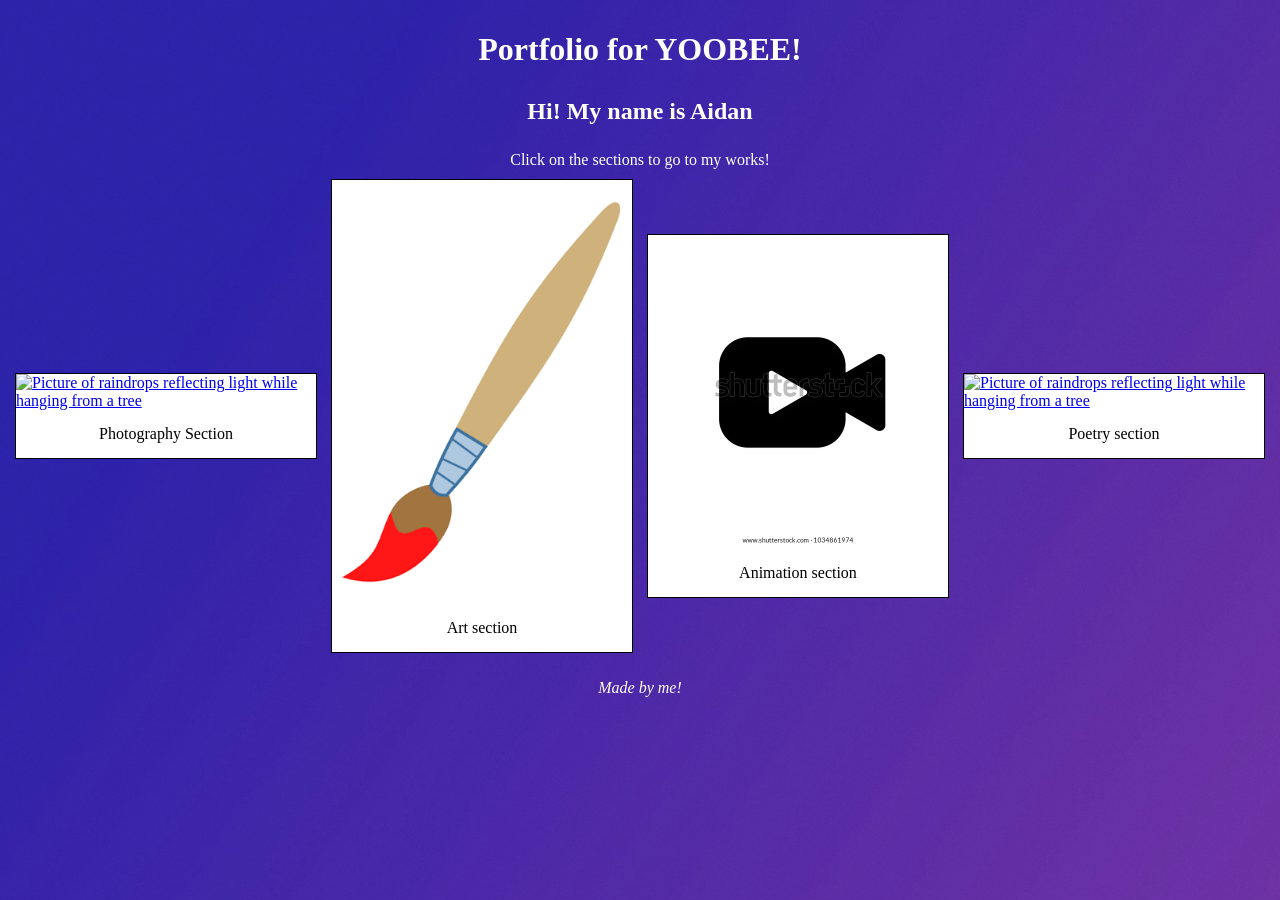
==== index.html @ 34c96be7 "portfolio" ====
<!DOCTYPE html>
<html lang="en">
<head>
    <meta charset="UTF-8">
    <meta name="viewport" content="width=device-width, initial-scale=1.0">
    <title>Portfolio</title>
    <link rel="stylesheet" href="style.css">
</head>
<body>
    <h1 class="middle-txt"><span class="highlight">Portfolio for YOOBEE!</span></h1>
    <h2 class="middle-txt"><span class="highlight">Hi! My name is Aidan</span></h2>
    <p class="middle-txt"><span class="highlight">Click on the sections to go to my works!</span></p>
<div class="options">
        <div class="gallery-item-t">
            <a target="_blank" href="info/photos.html">
                <img class="gallery-img-t" src="img\camera.jpg" alt="Picture of raindrops reflecting light while hanging from a tree" width="3060" height="4080">
            </a>
            <div class="desc"> Photography Section </div>
        </div>
<br> 
        <div class="gallery-item-t">
            <a target="_blank" href="info/art.html">
                <img class="gallery-img-t" src="img/images.png" alt="Picture of raindrops reflecting light while hanging from a tree" width="3060" height="4080">
            </a>
            <div class="desc"> Art section </div>
        </div>
<br> 
        <div class="gallery-item-t">
            <a target="_blank" href="info/Animation.html">
                <img class="gallery-img-t" src="img\Video.webp" alt="Picture of raindrops reflecting light while hanging from a tree" width="3060" height="4080">
            </a>
            <div class="desc"> Animation section </div>
        </div>
<br>
        <div class="gallery-item-t">
            <a target="_blank" href="info/Poetry.html">
                <img class="gallery-img-t" src="img\Poetry.jpg" alt="Picture of raindrops reflecting light while hanging from a tree" width="3060" height="4080">
            </a>
            <div class="desc"> Poetry section </div>
        </div>
</div>
    <footer>
        <address class="middle-txt-a"> 
            <p> Made by me! </p>
        </address>
    </footer>
</body>
</html>
---- style.css ----
body {
  background-image: url('img/background.jpg');
}

.highlight {
  background-color: transparent;
  display: inline;
}

.middle-txt {
    margin-bottom: 10px;
    text-align: center;
    font-family: "Times New Roman", Times, sans-serif;
    padding-top: 10px;
    color: white;
}

.middle-txt-p {
    margin-bottom: 10px;
    text-align: center;
    font-family: "Times New Roman", Times, sans-serif;
    padding-top: 10px;
    color: black;
    font-size: larger;
}

.img-gallery {
  display: flex;
  flex-wrap: wrap;
  padding-top: 150px;
}

.gallery-item {
    margin: auto;
    border: 1px solid black;
    width: 250px;
    background-color: white;
}

.gallery-item-h {
    margin: auto;
    border: 1px solid black;
    width: 445px;
    background-color: white;
}

.gallery-item-h2 {
    margin: auto;
    border: 1px solid black;
    width: 407px;
    background-color: white;
}

.desc {
  padding: 15px;
  text-align: center;

}

.gallery-img {
  width: 100%;
  height: auto;
}

.wild-img {
  padding-left: 37.5%;
  width: 25%;
  height: auto;
}

.wild-vid {
  padding-left: 30%;
  width: 40%;
  height: auto;
}

.wild-img-h {
  padding-left: 30%;
  width: 40%;
  height: auto;
}

.writing {
  display: flex;
  flex-wrap: wrap;
  padding-top: 150px;
  padding-bottom: 100px;
}

.options {
  display: flex;
}

.gallery-item-t {
    margin: auto;
    border: 1px solid black;
    width: 300px;
    background-color: white;
}

.gallery-img-t {
  width: 100%;
  height: auto;
}

.middle-txt-a {
  margin-bottom: 10px;
  text-align: center;
  font-family: "Times New Roman", Times, sans-serif;
  padding-top: 10px;
  color: white;
  display: block;
  font-style: italic;
}

.poem-back {
  margin-left: 20%;
  margin-right: 20%;
  background-color: white;
  border: 1px solid black;
}

a:visited {
  color: orange;
}
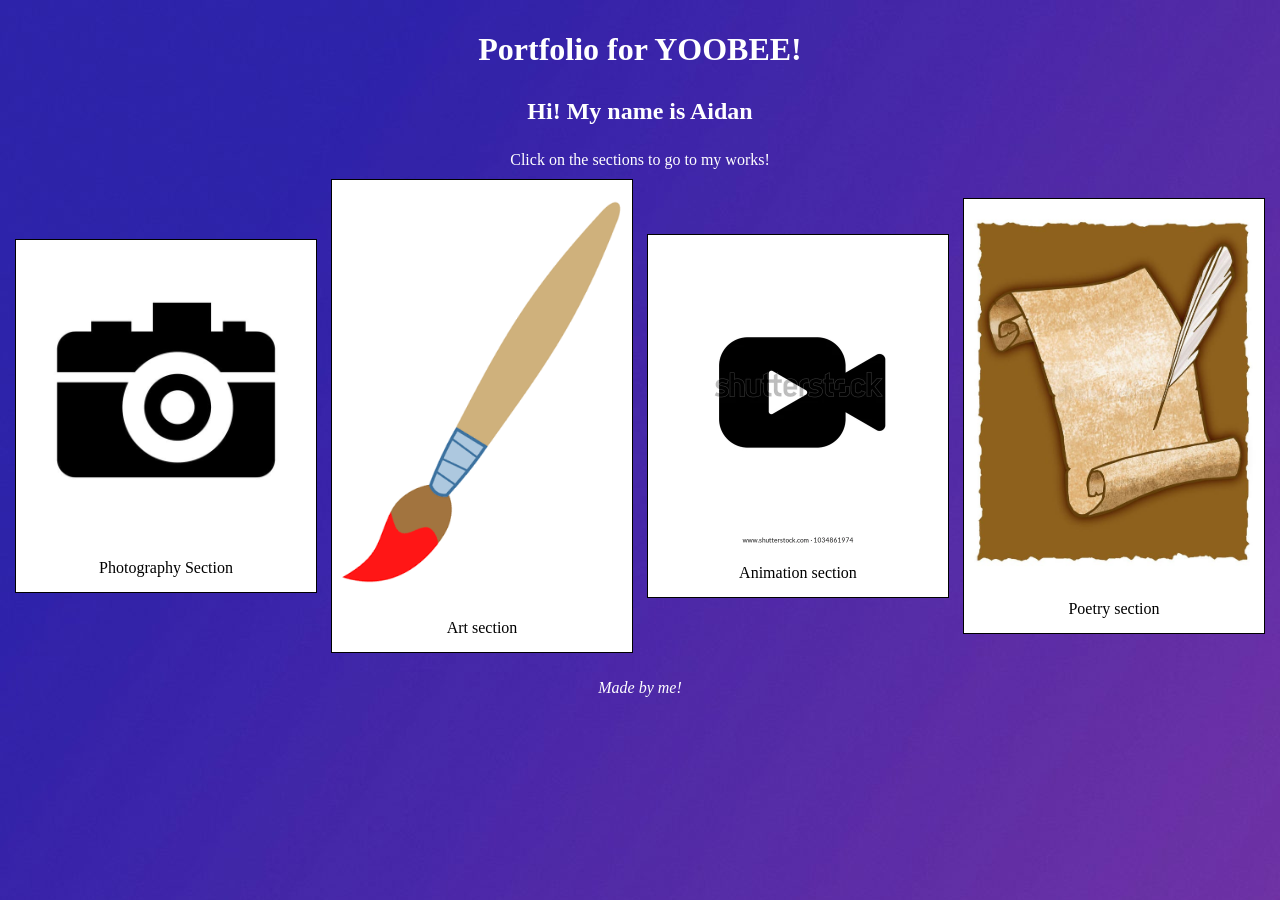
==== commit 3795aa01: "Update index.html" ====
--- a/index.html
+++ b/index.html
@@ -12,15 +12,15 @@
     <p class="middle-txt"><span class="highlight">Click on the sections to go to my works!</span></p>
 <div class="options">
         <div class="gallery-item-t">
-            <a target="_blank" href="info/photos.html">
-                <img class="gallery-img-t" src="img\camera.jpg" alt="Picture of raindrops reflecting light while hanging from a tree" width="3060" height="4080">
+            <a target="_blank" href="info/Photos.html">
+                <img class="gallery-img-t" src="img\Camera.jpg" alt="Picture of raindrops reflecting light while hanging from a tree" width="3060" height="4080">
             </a>
             <div class="desc"> Photography Section </div>
         </div>
 <br> 
         <div class="gallery-item-t">
-            <a target="_blank" href="info/art.html">
-                <img class="gallery-img-t" src="img/images.png" alt="Picture of raindrops reflecting light while hanging from a tree" width="3060" height="4080">
+            <a target="_blank" href="info/Art.html">
+                <img class="gallery-img-t" src="img/Images.png" alt="Picture of raindrops reflecting light while hanging from a tree" width="3060" height="4080">
             </a>
             <div class="desc"> Art section </div>
         </div>
@@ -45,4 +45,4 @@
         </address>
     </footer>
 </body>
-</html>+</html>
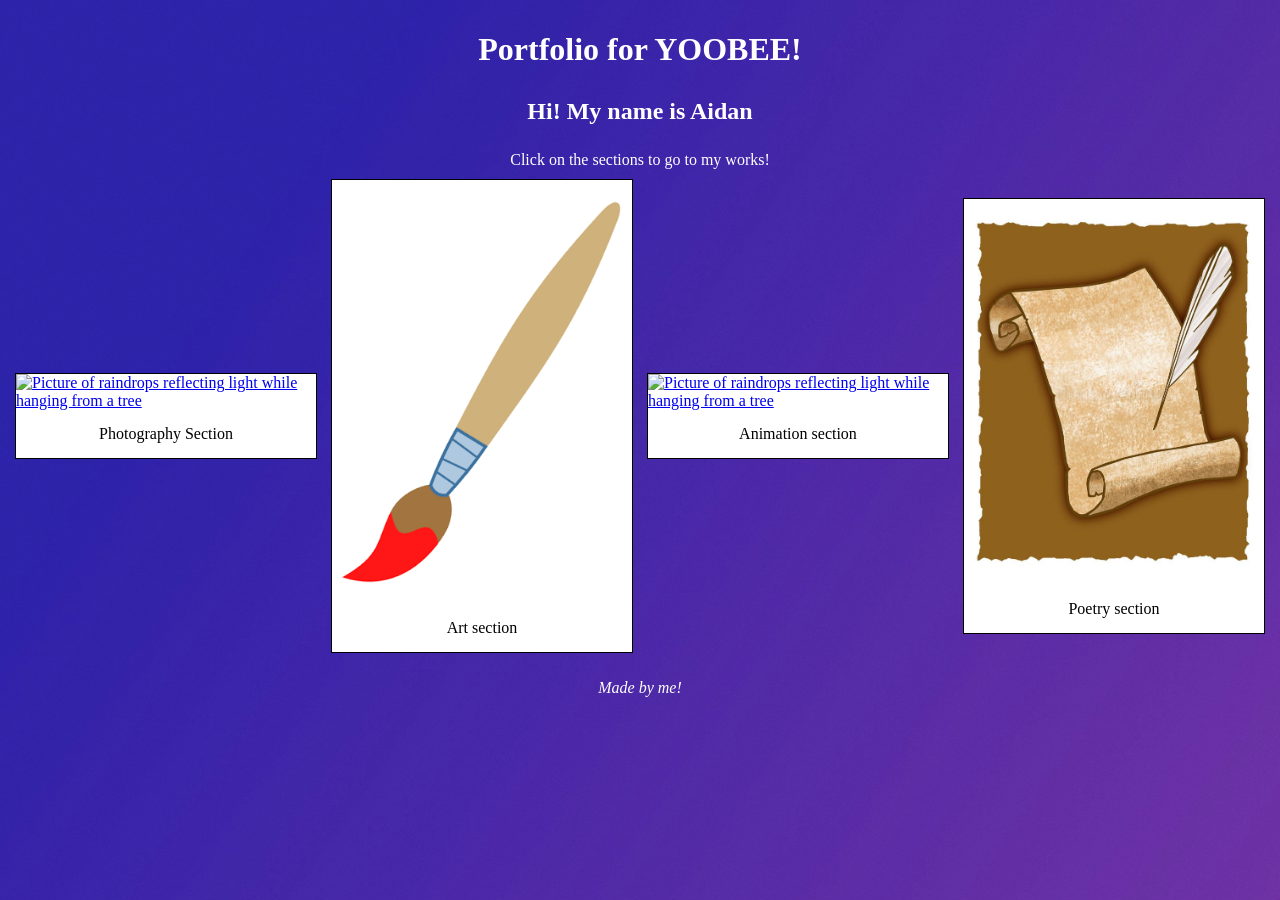
==== commit 3f0f9ce1: "Update index.html" ====
--- a/index.html
+++ b/index.html
@@ -12,29 +12,29 @@
     <p class="middle-txt"><span class="highlight">Click on the sections to go to my works!</span></p>
 <div class="options">
         <div class="gallery-item-t">
-            <a target="_blank" href="info/Photos.html">
-                <img class="gallery-img-t" src="img\Camera.jpg" alt="Picture of raindrops reflecting light while hanging from a tree" width="3060" height="4080">
+            <a target="_blank" href="info/photos.html">
+                <img class="gallery-img-t" src="img\camera.jpg" alt="Picture of raindrops reflecting light while hanging from a tree" width="3060" height="4080">
             </a>
             <div class="desc"> Photography Section </div>
         </div>
 <br> 
         <div class="gallery-item-t">
-            <a target="_blank" href="info/Art.html">
-                <img class="gallery-img-t" src="img/Images.png" alt="Picture of raindrops reflecting light while hanging from a tree" width="3060" height="4080">
+            <a target="_blank" href="info/art.html">
+                <img class="gallery-img-t" src="img/images.png" alt="Picture of raindrops reflecting light while hanging from a tree" width="3060" height="4080">
             </a>
             <div class="desc"> Art section </div>
         </div>
 <br> 
         <div class="gallery-item-t">
-            <a target="_blank" href="info/Animation.html">
-                <img class="gallery-img-t" src="img\Video.webp" alt="Picture of raindrops reflecting light while hanging from a tree" width="3060" height="4080">
+            <a target="_blank" href="info/animation.html">
+                <img class="gallery-img-t" src="img\video.webp" alt="Picture of raindrops reflecting light while hanging from a tree" width="3060" height="4080">
             </a>
             <div class="desc"> Animation section </div>
         </div>
 <br>
         <div class="gallery-item-t">
-            <a target="_blank" href="info/Poetry.html">
-                <img class="gallery-img-t" src="img\Poetry.jpg" alt="Picture of raindrops reflecting light while hanging from a tree" width="3060" height="4080">
+            <a target="_blank" href="info/poetry.html">
+                <img class="gallery-img-t" src="img\poetry.jpg" alt="Picture of raindrops reflecting light while hanging from a tree" width="3060" height="4080">
             </a>
             <div class="desc"> Poetry section </div>
         </div>
--- a/style.css
+++ b/style.css
@@ -1,5 +1,5 @@
 body {
-  background-image: url('img/background.jpg');
+  background-image: url('img/Background.jpg');
 }
 
 .highlight {
